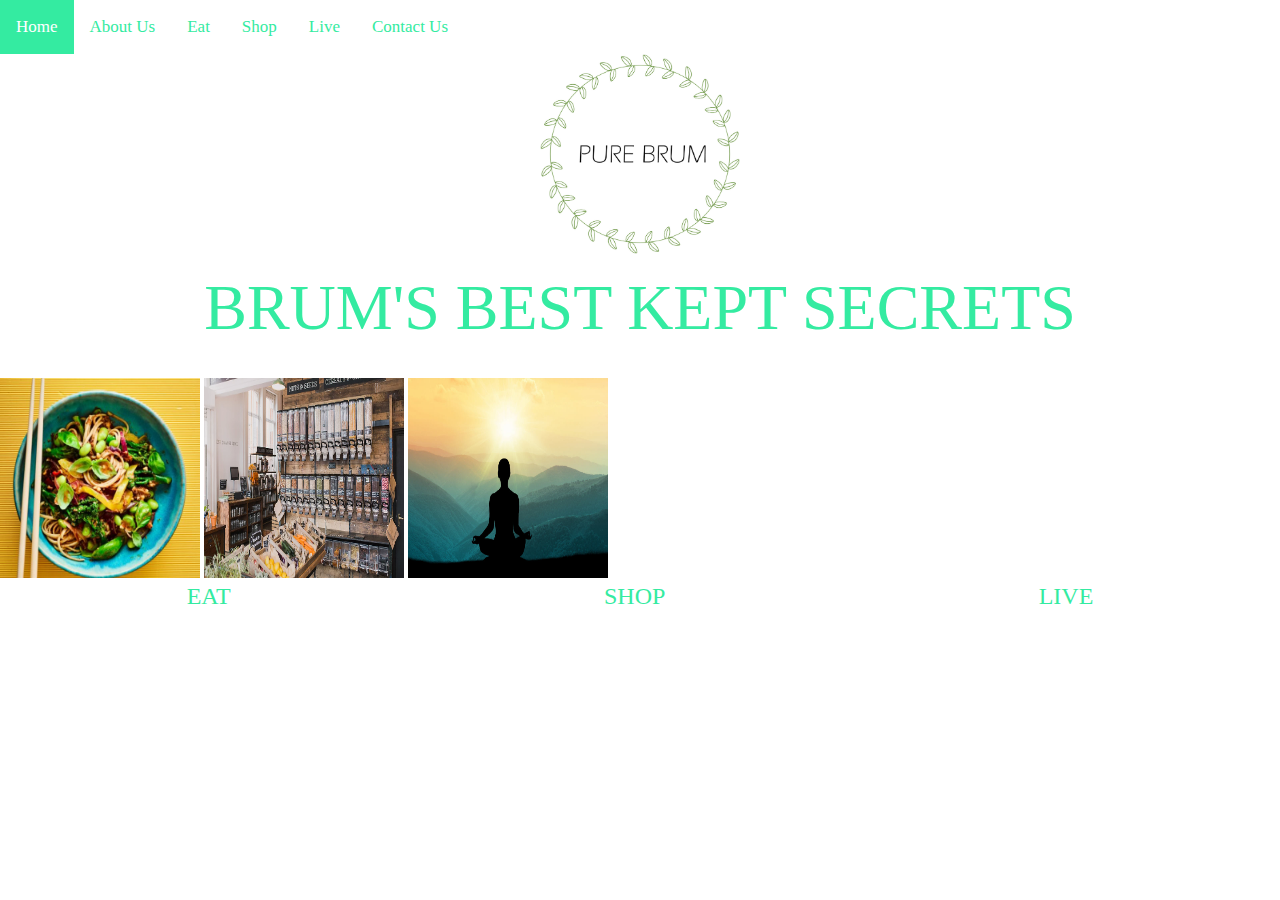
==== index.html @ 96ef9b13 "Updated Index.html" ====
<!DOCTYPE html>
<html>

<head>
<title> PureBrum</title>

<meta charset="utf-8">
  <meta name="viewport" content="width=device-width, initial-scale=1, shrink-to-fit=no">
  <meta name="description" content="">
  <meta name="author" content="">

  <link rel="stylesheet" href="https://stackpath.bootstrapcdn.com/bootstrap/4.3.1/css/bootstrap.min.css" integrity="sha384-ggOyR0iXCbMQv3Xipma34MD+dH/1fQ784/j6cY/iJTQUOhcWr7x9JvoRxT2MZw1T" crossorigin="anonymous">

 <link rel="stylesheet" type="text/css" href = "css/style.css">
</head>

<body>
  <div class="topnav">
    <a class="active" href="index.html">Home</a>
    <a href="aboutus.html">About Us</a>
    <a href="eat.html">Eat</a>
    <a href="shop.html">Shop</a>
    <a href="live.html">Live</a>
    <a href="#contact">Contact Us</a>
  </div>

<p style="text-align:center;"><img src="./logo.jpg" width="200px" height="200px" alt="LogoPureBrum"></p>

<h1>BRUM'S BEST KEPT SECRETS</h1>


<br>
<img src="./food.jpg" class="first-r" width="200px" height="200px">
<img src="./shopping.webp" class="second-r" width="200px" height="200px">
<img src="./lifestyle.jpg" class="third-r" width="200px" height="200px">


<ul class="contrast">
<li id="lowest">EAT</li>
<li>SHOP</li>
<li id="lower">LIVE</li>
</ul>




</body>
</html>
---- css/style.css ----
body{
  color: rgb(52, 235, 161); /*colour picker online*/
  font-family: verdana;
  margin: 0 auto;
  background-color: white
}

/* Add a black background color to the top navigation */
.topnav {
  background-color: rgb(white);
  overflow: hidden;
}

/* Style the links inside the navigation bar */
.topnav a {
  float: left;
  color: rgb(52, 235, 161);
  text-align: center;
  padding: 14px 16px;
  text-decoration: none;
  font-size: 17px;
}

/* Change the color of links on hover */
.topnav a:hover {
  background-color: white;
  color: black;
}

/* Add a color to the active/current link */
.topnav a.active {
  background-color: rgb(52, 235, 161);
  color: white;
}

h1 {
  text-align: center;
  font-size: 4em;
}


.image1{
  left: 45%;
  border-radius: 50px; /*higher radius gives cirvular image*/
  width="200px"
  height="200px" 
}

.image2{

  border-radius: 50px; /*higher radius gives cirvular image*/
  width="200px"
  height="200px"
}

ul{list-style: none;
  padding: 0;
  margin-bottom: 0%;
  font-size: 1.5em;
  display: flex;
  justify-content: space-around;
}

li#lower {
margin-top: 0%;
}
li#lowest {
margin-top: 0%;
}

ul {
list-style: none;
display: flex
}

li {
margin: 0 20px  /*spaces in list*/
}


li {
margin: 0 20px; /* 1 2 3 4 clockwise top side bottom side*/
transition: 0.6s ease;
}
li:hover { /*cursor event*/
font-size: 2em;
transition: 0.6s ease; /*visual effect*/
}
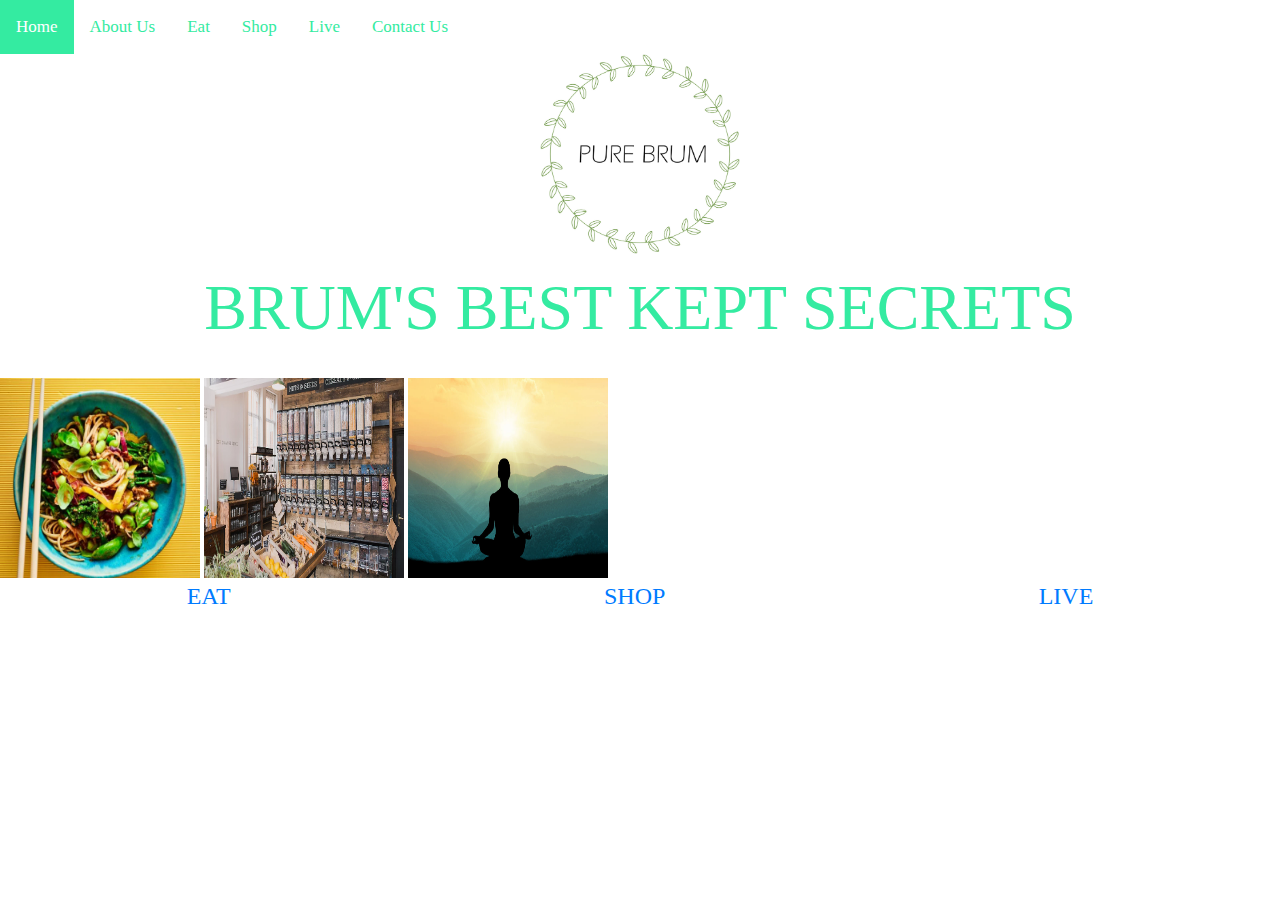
==== commit d2ab316f: "update index html" ====
--- a/index.html
+++ b/index.html
@@ -36,9 +36,9 @@
 
 
 <ul class="contrast">
-<li id="lowest">EAT</li>
-<li>SHOP</li>
-<li id="lower">LIVE</li>
+<li id="lowest"><a href="eat.html"> EAT </a></li>
+<li><a href="shop.html"> SHOP</a> </li>
+<li id="lower"><a href ="live.html">LIVE </a> </li>
 </ul>
 
 
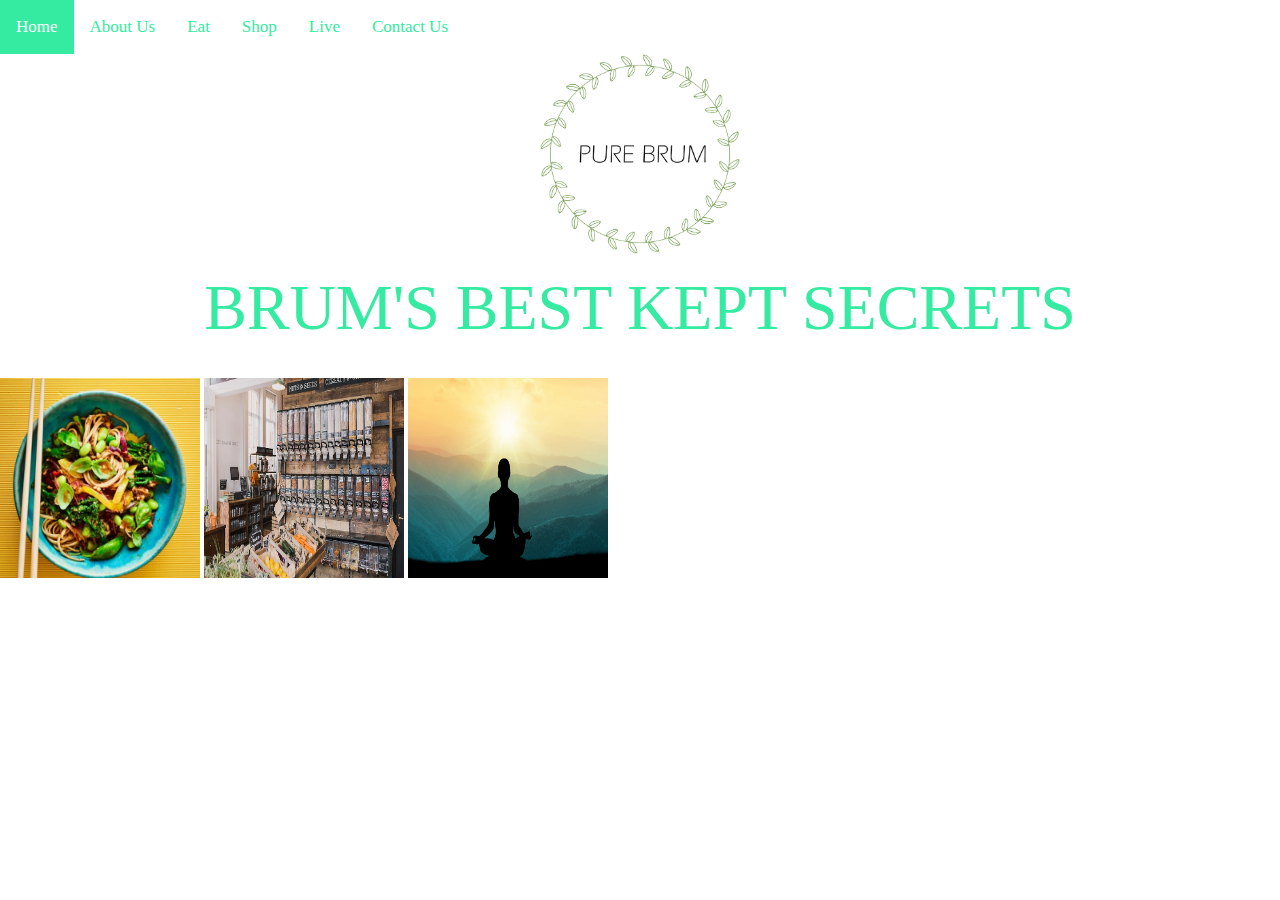
==== commit a805ac7a: "updates" ====
--- a/index.html
+++ b/index.html
@@ -21,7 +21,7 @@
     <a href="eat.html">Eat</a>
     <a href="shop.html">Shop</a>
     <a href="live.html">Live</a>
-    <a href="#contact">Contact Us</a>
+    <a href="contact.html">Contact Us</a>
   </div>
 
 <p style="text-align:center;"><img src="./logo.jpg" width="200px" height="200px" alt="LogoPureBrum"></p>
@@ -36,9 +36,9 @@
 
 
 <ul class="contrast">
-<li id="lowest"><a href="eat.html"> EAT </a></li>
-<li><a href="shop.html"> SHOP</a> </li>
-<li id="lower"><a href ="live.html">LIVE </a> </li>
+<li id="lowest"><a href="eat.html" style="color:white;"> EAT </a></li>
+<li><a href="shop.html" style="color:white;"> SHOP</a> </li>
+<li id="lower"><a href ="live.html" style="color:white;">LIVE </a> </li>
 </ul>
 
 
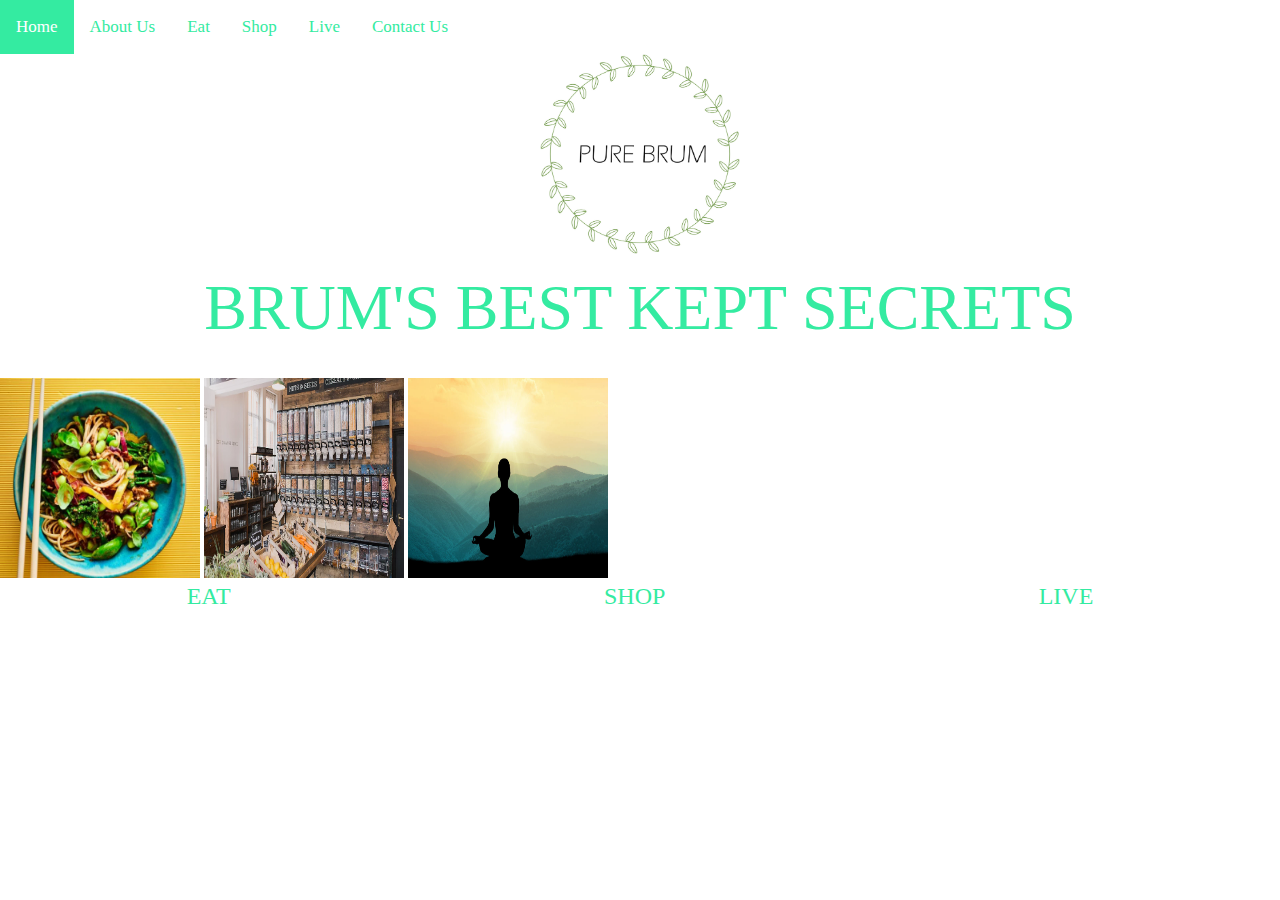
==== commit 16d29c63: "social buttons" ====
--- a/index.html
+++ b/index.html
@@ -16,12 +16,12 @@
 
 <body>
   <div class="topnav">
-    <a class="active" href="index.html">Home</a>
-    <a href="aboutus.html">About Us</a>
-    <a href="eat.html">Eat</a>
-    <a href="shop.html">Shop</a>
-    <a href="live.html">Live</a>
-    <a href="contact.html">Contact Us</a>
+    <a class="active" href="#home">Home</a>
+    <a href="#about">About Us</a>
+    <a href="#eat">Eat</a>
+    <a href="#shop">Shop</a>
+    <a href="#live">Live</a>
+    <a href="#contact">Contact Us</a>
   </div>
 
 <p style="text-align:center;"><img src="./logo.jpg" width="200px" height="200px" alt="LogoPureBrum"></p>
@@ -36,13 +36,71 @@
 
 
 <ul class="contrast">
-<li id="lowest"><a href="eat.html" style="color:white;"> EAT </a></li>
-<li><a href="shop.html" style="color:white;"> SHOP</a> </li>
-<li id="lower"><a href ="live.html" style="color:white;">LIVE </a> </li>
+<li id="lowest">EAT</li>
+<li>SHOP</li>
+<li id="lower">LIVE</li>
 </ul>
 
 
 
 
+<meta name="viewport" content="width=device-width, initial-scale=1">
+<link rel="stylesheet" href="https://cdnjs.cloudflare.com/ajax/libs/font-awesome/4.7.0/css/font-awesome.min.css">
+<style>
+.fa {
+  padding: 20px;
+  font-size: 30px;
+  width: 50px;
+  text-align: center;
+  text-decoration: none;
+  margin: 10px 10px;
+}
+
+.fa:hover {
+    opacity: 0.7;
+}
+
+.fa-facebook {
+  left: 35%; position: relative;
+  background: #grey;
+  color: white;
+}
+
+.fa-twitter {
+  left: 35%; position: relative;
+  background: #grey;
+  color: white;
+}
+
+.fa-linkedin {
+  left: 35%; position: relative;
+  background: #grey;
+  color: white;
+}
+
+.fa-youtube {
+  left: 35%; position: relative;
+  background: #grey;
+  color: white;
+}
+
+.fa-instagram {
+  left: 35%; position: relative;
+  background: #grey;
+  color: white;
+}
+
+</style>
+</head>
+<body>
+
+
+<!-- Add font awesome icons -->
+<a href="#" class="fa fa-facebook"></a>
+<a href="#" class="fa fa-twitter"></a>
+<a href="#" class="fa fa-linkedin"></a>
+<a href="#" class="fa fa-youtube"></a>
+<a href="#" class="fa fa-instagram"></a>
+
 </body>
 </html>
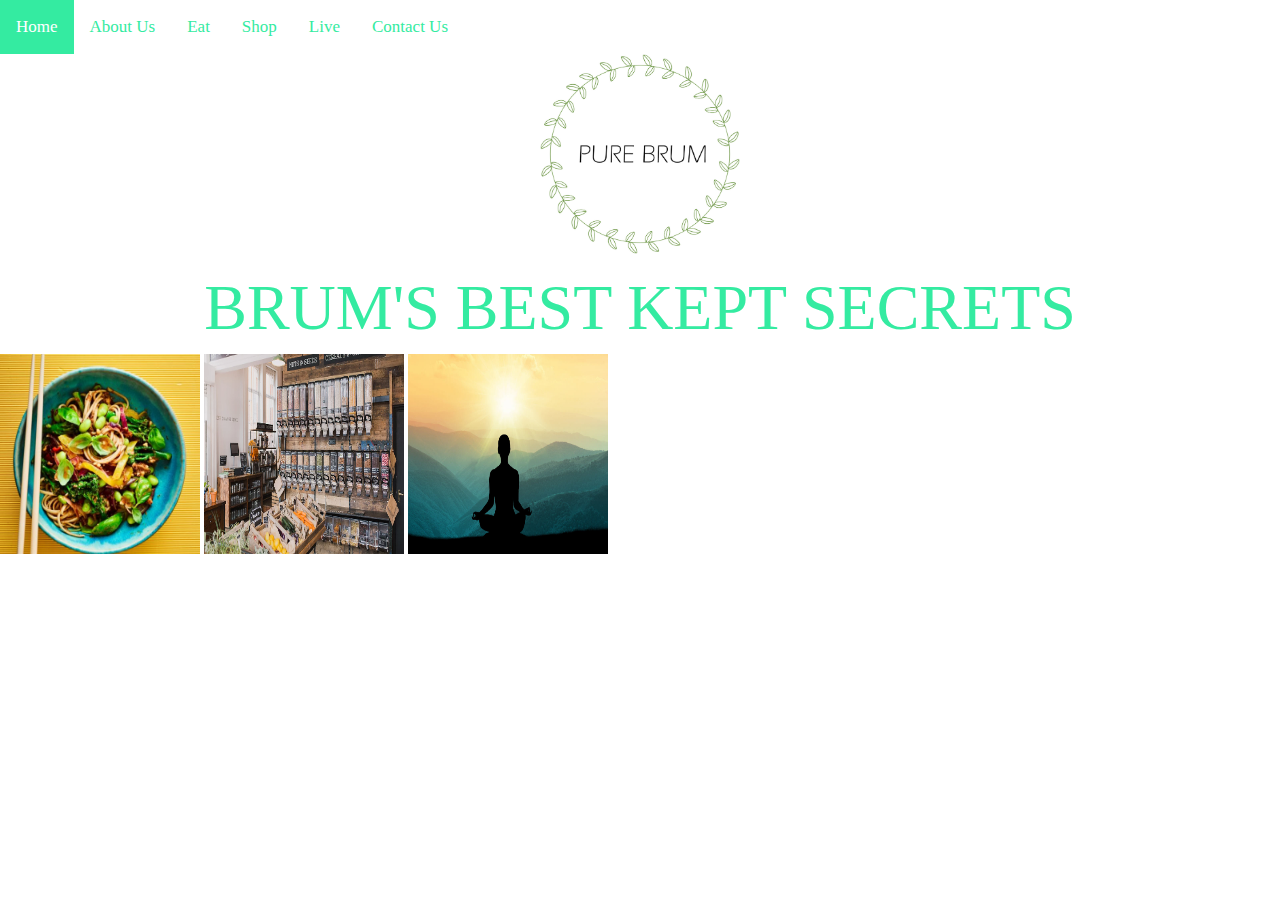
==== commit 28cc476f: "update index" ====
--- a/index.html
+++ b/index.html
@@ -16,12 +16,12 @@
 
 <body>
   <div class="topnav">
-    <a class="active" href="#home">Home</a>
-    <a href="#about">About Us</a>
-    <a href="#eat">Eat</a>
-    <a href="#shop">Shop</a>
-    <a href="#live">Live</a>
-    <a href="#contact">Contact Us</a>
+    <a class="active" href="index.html">Home</a>
+    <a href="aboutus.html">About Us</a>
+    <a href="eat.html">Eat</a>
+    <a href="shop.html">Shop</a>
+    <a href="live.html">Live</a>
+    <a href="contact.html">Contact Us</a>
   </div>
 
 <p style="text-align:center;"><img src="./logo.jpg" width="200px" height="200px" alt="LogoPureBrum"></p>
@@ -29,19 +29,16 @@
 <h1>BRUM'S BEST KEPT SECRETS</h1>
 
 
-<br>
 <img src="./food.jpg" class="first-r" width="200px" height="200px">
 <img src="./shopping.webp" class="second-r" width="200px" height="200px">
 <img src="./lifestyle.jpg" class="third-r" width="200px" height="200px">
 
 
 <ul class="contrast">
-<li id="lowest">EAT</li>
-<li>SHOP</li>
-<li id="lower">LIVE</li>
+<li id="lowest"><a href="eat.html" style="color:white;"> EAT </a></li>
+<li><a href="shop.html" style="color:white;"> SHOP</a> </li>
+<li id="lower"><a href ="live.html" style="color:white;">LIVE </a> </li>
 </ul>
-
-
 
 
 <meta name="viewport" content="width=device-width, initial-scale=1">
@@ -101,6 +98,5 @@
 <a href="#" class="fa fa-linkedin"></a>
 <a href="#" class="fa fa-youtube"></a>
 <a href="#" class="fa fa-instagram"></a>
-
 </body>
 </html>
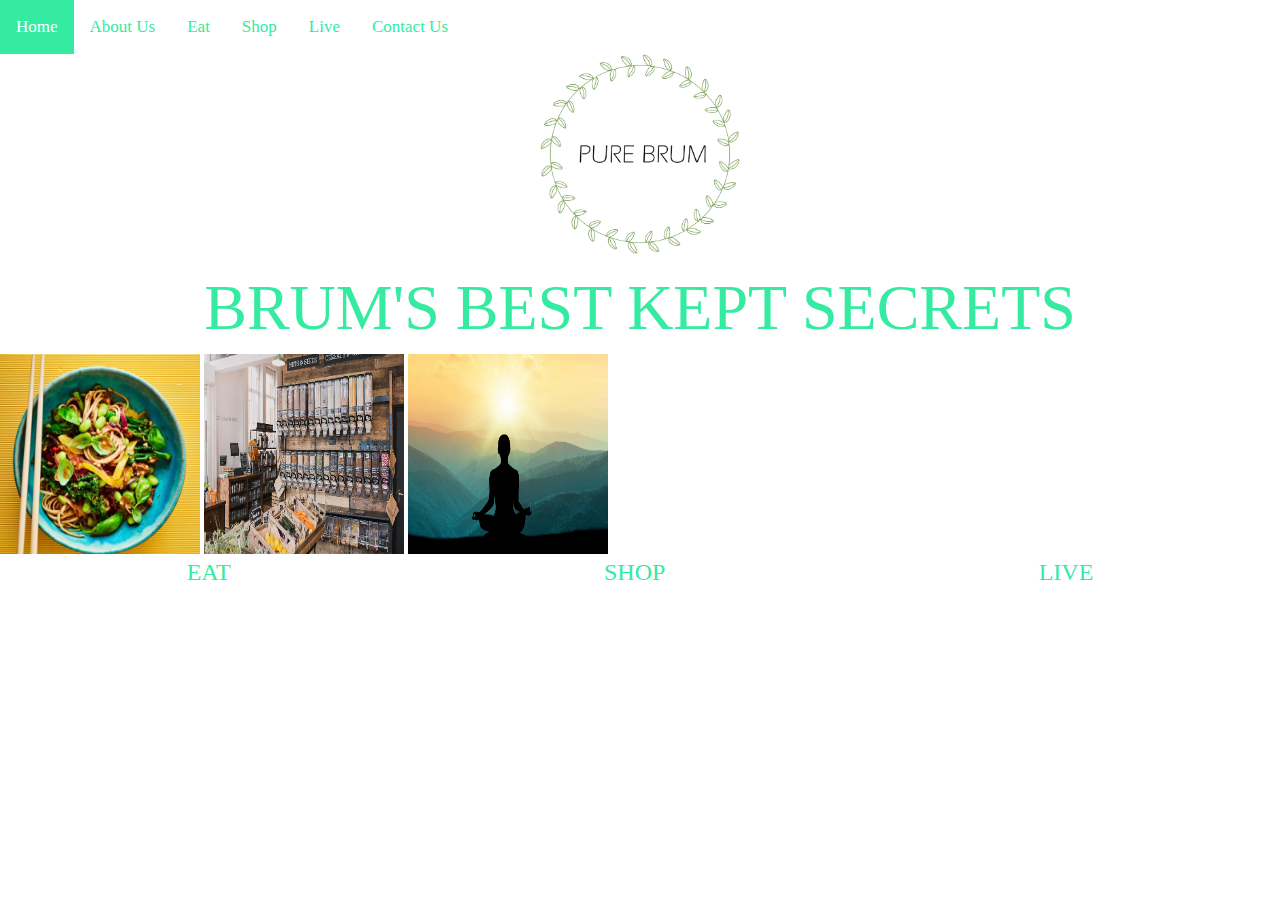
==== commit 16192252: "Merge branch 'master' of https://github.com/annapreetbala/group_project" ====
--- a/index.html
+++ b/index.html
@@ -35,9 +35,9 @@
 
 
 <ul class="contrast">
-<li id="lowest"><a href="eat.html" style="color:white;"> EAT </a></li>
-<li><a href="shop.html" style="color:white;"> SHOP</a> </li>
-<li id="lower"><a href ="live.html" style="color:white;">LIVE </a> </li>
+<li id="lowest">EAT</li>
+<li>SHOP</li>
+<li id="lower">LIVE</li>
 </ul>
 
 
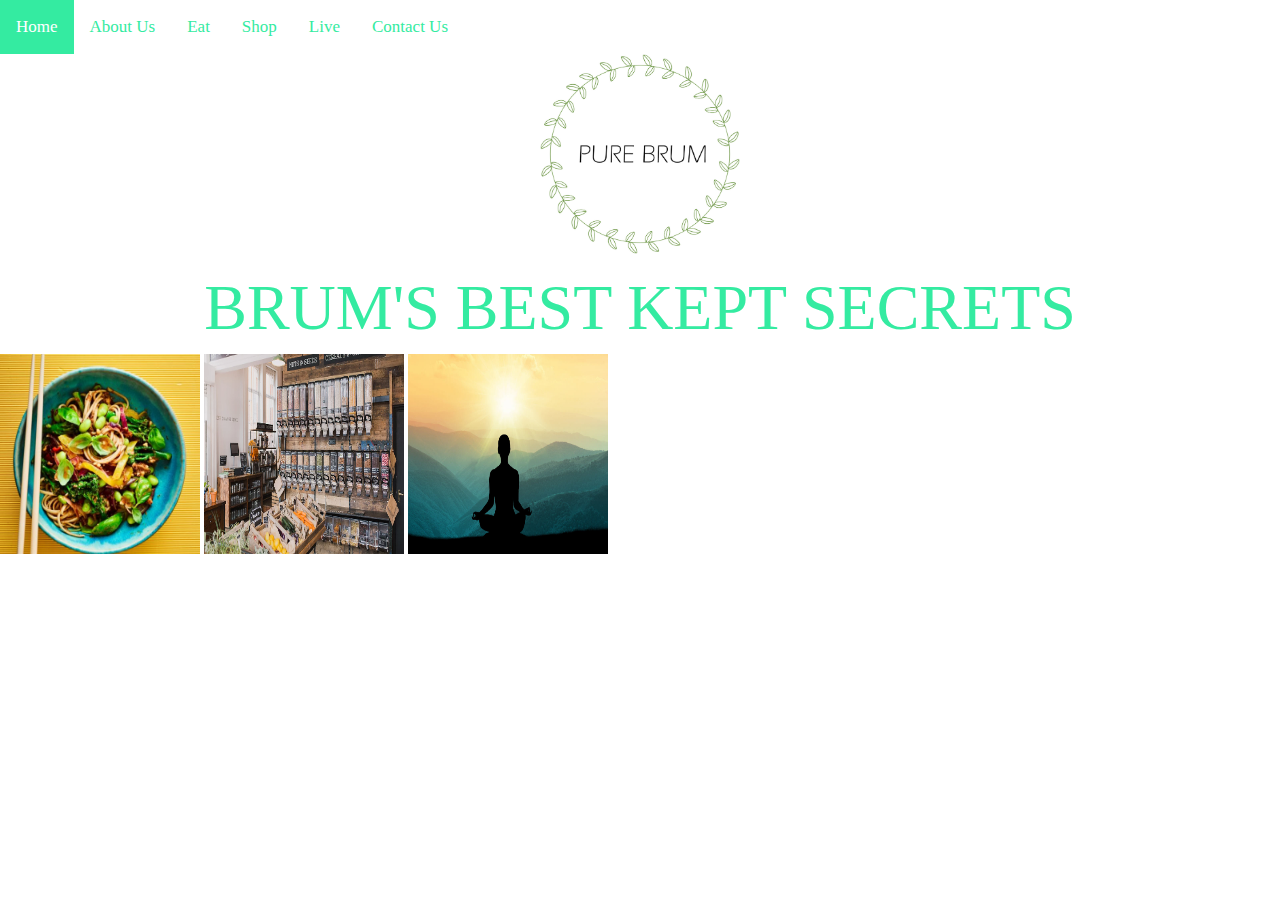
==== commit 2a3d552a: "update index" ====
--- a/index.html
+++ b/index.html
@@ -35,9 +35,9 @@
 
 
 <ul class="contrast">
-<li id="lowest">EAT</li>
-<li>SHOP</li>
-<li id="lower">LIVE</li>
+<li id="lowest"> <a href="eat.html" style="color:white;" >EAT </a> </li>
+<li><a href="shop.html" style="color:white;">SHOP</a></li>
+<li id="lower"><a href="live.html" style="color:white;" > LIVE </a></li>
 </ul>
 
 
